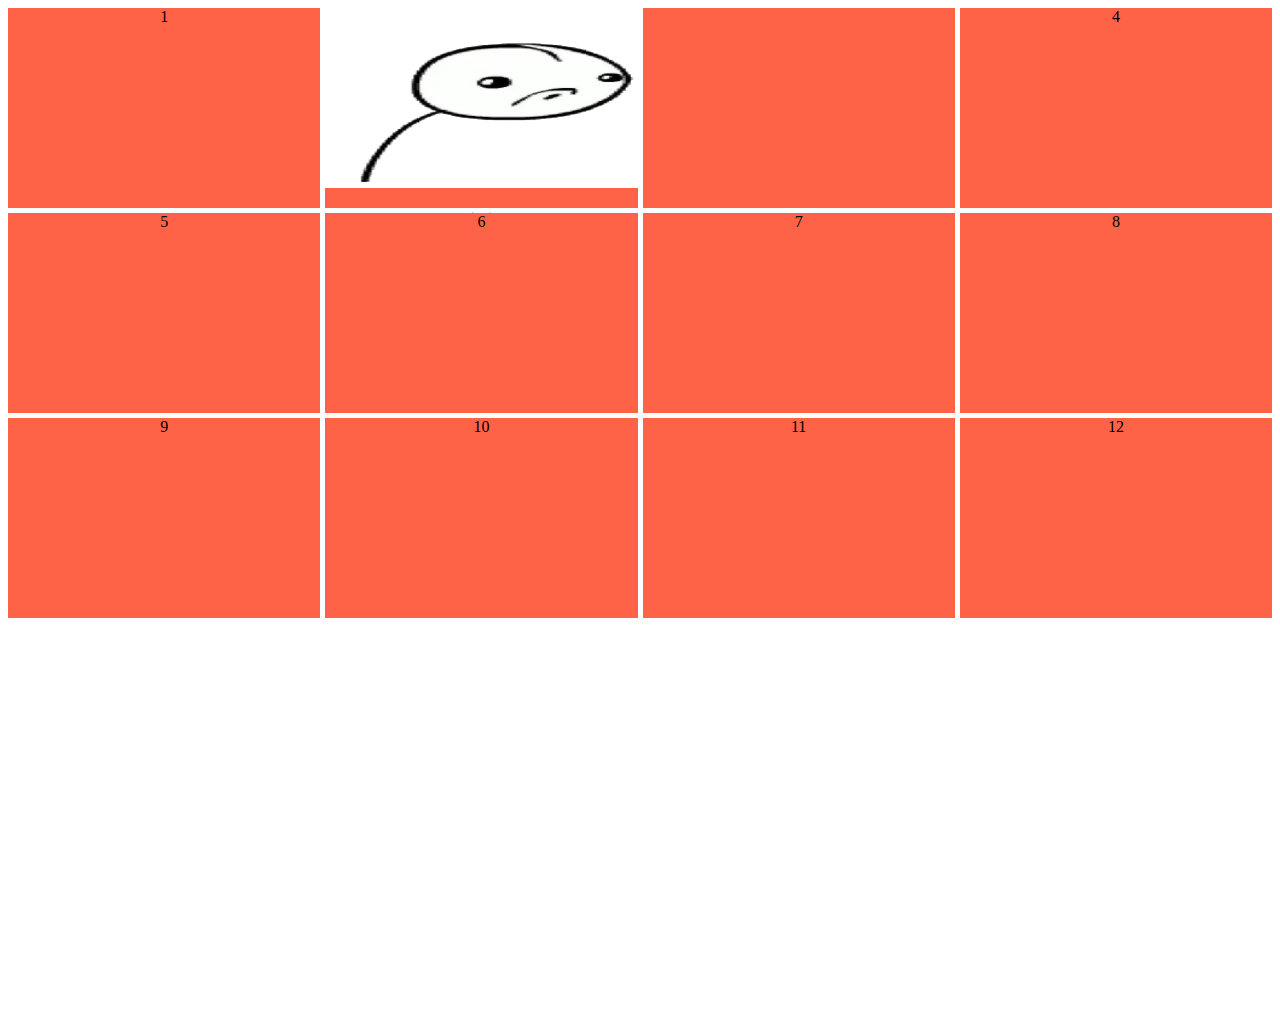
==== index.html @ a765d60c "first commit" ====
<!DOCTYPE html>
<html lang="en">
  <head>
    <meta charset="UTF-8" />
    <meta http-equiv="X-UA-Compatible" content="IE=edge" />
    <meta name="viewport" content="width=device-width, initial-scale=1.0" />
    <title>Document</title>
    <link rel="stylesheet" href="style.css" />
  </head>
  <body>
<div class="contenar">
  <div class="box box1">1</div>
  <div class="box box2">
    <img src="test.png" width="100%" height="90%">
    <p>test</p>
  </div>
  <div class="box box3"></div>
  <div class="box box4">4</div>
  <div class="box box5">5</div>
  <div class="box box6">6</div>
  <div class="box box7">7</div>
  <div class="box box8">8</div>
  <div class="box box9">
   9
  </div>
  <div class="box box10">10</div>
  <div class="box box11">11</div>
  <div class="box box12">12</div>
</div>

    
  </body>
</html>
---- style.css ----
.contenar{
display: grid;
grid-template-columns:repeat(4,1fr) ;
grid-template-rows: repeat(5,200px) ;
grid-gap: 5px;
}

.box{
    background-color: tomato;
    text-align: center;
 
}

@media (max-width: 800px) {
    .contenar{
        display: grid;
        grid-template-columns:repeat(2,1fr) ;
        grid-template-rows: repeat(5,100px) ;
        grid-gap: 5px;
        }
}
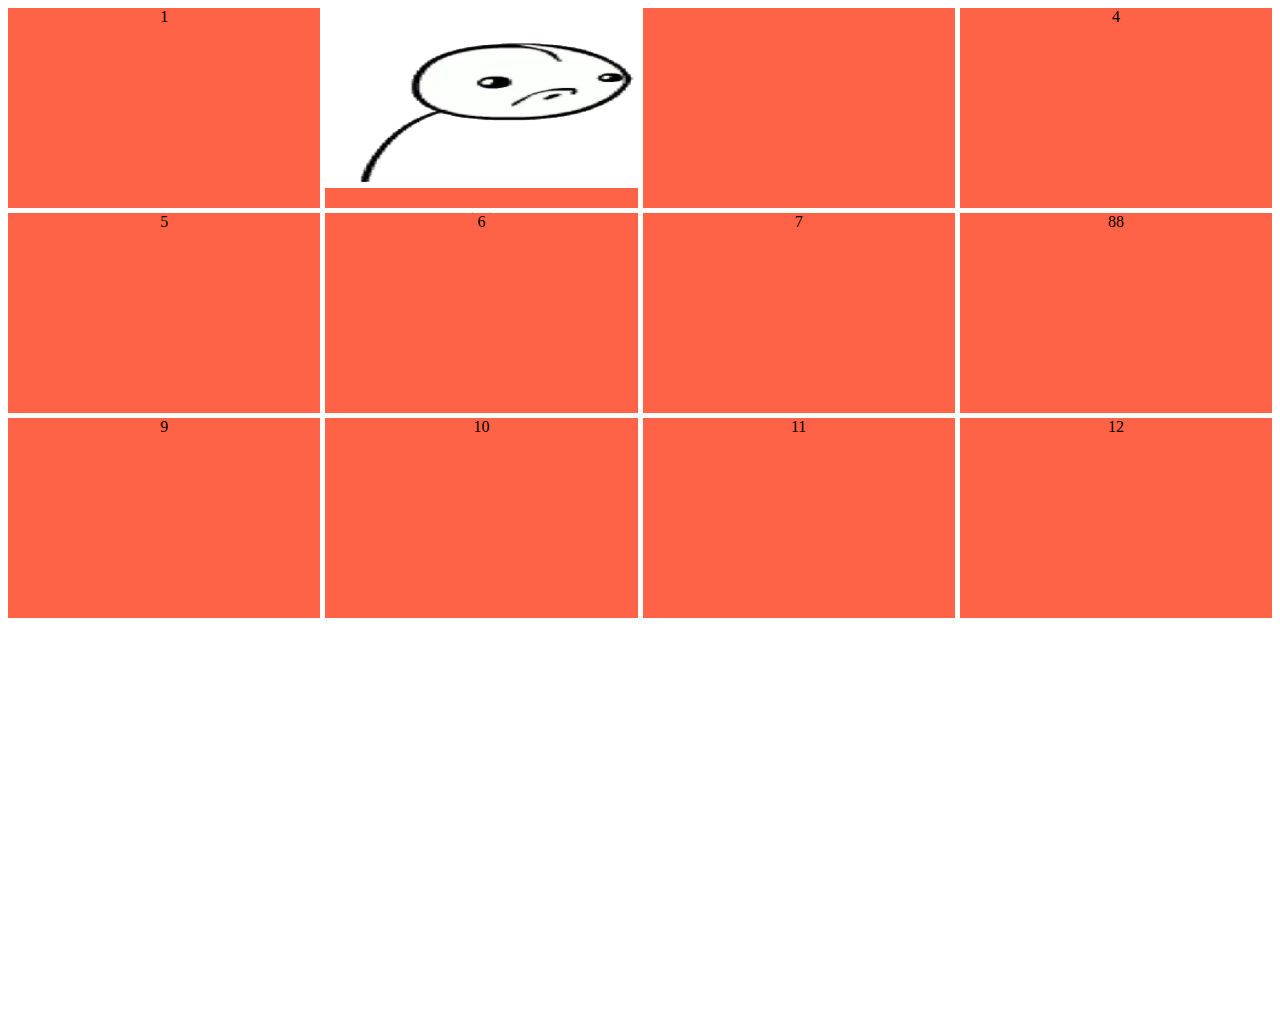
==== commit 099fea22: "edeat to html" ====
--- a/index.html
+++ b/index.html
@@ -19,7 +19,7 @@
   <div class="box box5">5</div>
   <div class="box box6">6</div>
   <div class="box box7">7</div>
-  <div class="box box8">8</div>
+  <div class="box box8">88</div>
   <div class="box box9">
    9
   </div>
